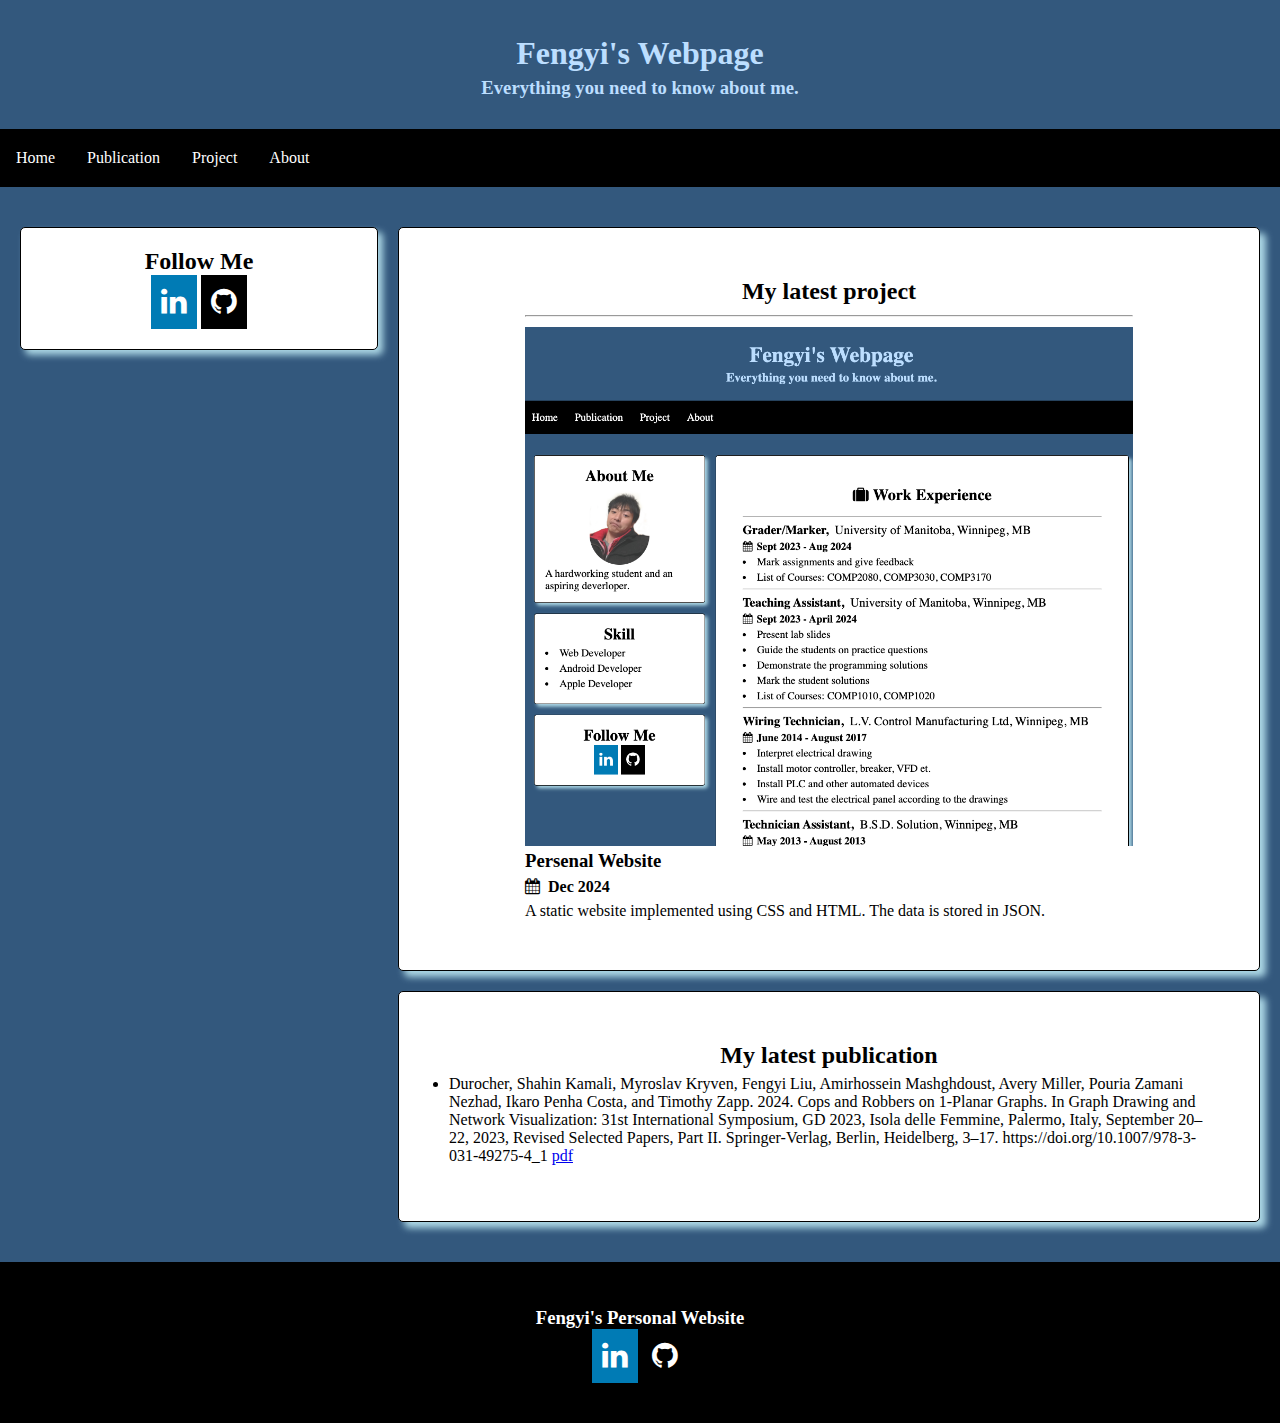
==== index.html @ 5cc976d1 "Update the script to all pages" ====
<!DOCTYPE html>
<html>

<head>
  <meta name="viewport" content="width=device-width, initial-scale=1">
  <link rel="stylesheet" href="https://cdnjs.cloudflare.com/ajax/libs/font-awesome/4.7.0/css/font-awesome.min.css">
  <link rel="stylesheet" href="style.css">
  <script type="text/javascript" src="script.js"></script>
  <title>Fengyi's Webpage</title>
</head>

<body>
  <div class="header">
    <h1 id="header">Fengyi's Webpage</h1>
    <h3 id="subheader">Everything you need to know about me.</h3>
  </div>
  <div class="nav-x">
    <ul>
      <li><a href="#">Home</a></li>
      <li><a href="publication.html">Publication</a></li>
      <li><a href='project.html'>Project</a></li>
      <li><a href="about.html">About</a></li>
    </ul>
  </div>

  <div class="main">
    <div class="left">
      <div class="wrapper-left">
        <div class="block">
          <h2>Follow Me</h2>
          <div class="icon-bar">
            <a href="https://www.linkedin.com/in/fengyiliu/" class="linkedin"><i class="fa fa-linkedin"></i></a>
            <a href="https://github.com/lucasliu2019" class="github">  <i class="fa fa-github"></i> <!-- uses brands style --></a> 
          </div>
        </div>
      </div>
    </div>

    <div class="right">
      <div class="wrapper-right">
        <div class="section">
          <h2>My latest project</h2>
          <div id="post-tile"></div>
        </div>
        
        <div class="section">
          <h2>My latest publication</h2>
          <div id="pub-list"></div>
        </div>
      </div>
    </div>

  </div>
  <div class="footer">
    <h3 id="footer">Fengyi's Personal Website</h3>
        <div class="icon-bar">
          <a href="https://www.linkedin.com/in/fengyiliu/" class="linkedin"><i class="fa fa-linkedin"></i></a>
          <a href="https://github.com/lucasliu2019" class="github">  <i class="fa fa-github"></i> <!-- uses brands style --></a> 
        </div>
  </div>
</body>


<script>
  readJSON("data/project.json", function(inText){
    var myData=JSON.parse(inText);
    let text="";
    if(myData.length>0){
      text=text+"<hr>";
      text=text+"<a class='projectImg' href='"+ myData[0]["url"]+"'>";
      text=text+"<img src='" + myData[0]["url"] + "' alt='"+myData[0]["name"]+"'>";
      text=text+"</a>";
      text=text+"<h3 class='section-title'>"+ myData[0]["name"] + "</h3>";
      text=text+"<h4 class='section-time'><i class='fa fa-calendar'></i>"+myData[0]["time"]+"</h4>";
      text=text+"<p>";
      text=text+myData[0]["description"];
      text=text+"</p>";
      document.getElementById("post-tile").innerHTML+=text;
    }
  });


  readJSON("data/publication.json", function(inText){
    var myData=JSON.parse(inText);
    let text="";
    if(myData.length>0){
      text=text+"<li>";
      text=text+myData[0]["entry"];
      text=text+" <a href='"+ myData[0]["src"]+"''>pdf</a>";
      text=text +"</li>";
      document.getElementById("pub-list").innerHTML+=text;
    }

  });
</script>

</html>
---- style.css ----
/* Theme Color define here*/
:root {
  /* Color of background */
  --header: #33587d;
  --header-color: #bcdeff;
  --main:#33587d;
  --section: #ffffff;
  --section-shadow:rgb(173, 216, 230);
  --block: #ffffff;
  --block-shadow:rgb(173, 216, 230);
  --footer: #000000;
  --footer-text:#ffffff;
}


ul{
list-style-position: inside;
}


* {
  margin: 0;
  padding: 0;
  box-sizing: border-box;
}

h1, h2{
  text-align: center;
}

li{
  margin: 6px 0;
}

hr{
  margin: 10px 0;
}

span.weak {
  font-weight: lighter;
}


.header{
  min-height: 10vh;
  padding: 30px;
  background-color: var(--header);
  text-align:center;
  color:var(--header-color)
}

.header #header, .header #subheader{
  margin-top: 5px;
}

.footer #footer{
  margin-top: 5px;
}

.nav-x{
  z-index: 9;
  position: sticky;
  top: 0;
}

.nav-x ul{
  list-style-type:none;
  padding:0;
  margin:0;
  overflow: hidden;
  background-color:black;
}

.nav-x ul li{
  float: left;
}

.nav-x ul li a{
  display: block;
  color:white;
  text-align:center;
  padding:14px 16px;
  text-decoration:none;
}

.nav-x ul li:hover{
  background-color:grey;
}

.fakeimg {
  color:yellow;
  background-color:gray;
  width:100%;
}

.wrapper-right{
  margin: auto;
  width: 100%;
  max-width: 1200px;
}

.right{
  float:left;
  width:70%;
  padding: 10px;
}

.wrapper-left{
  margin: auto;
  width: 100%;
  max-width: 400px;
}

.left{
  float:left;
  width:30%;
  max-width: 400px;
  padding: 10px;
}

 .section{
  border-radius: 5px;
  background-color: var(--section);
  width:100%;
  padding:50px;
  margin:20px 0;
  border: 1px solid black;
  box-shadow: 6px 6px 7px var(--section-shadow);
}

.section-time{
  margin: 6px 0;
}

.section-item ul{
  list-style-position: inside;
}

.block{
  border-radius: 5px;
  background-color: var(--block);
  width:100%;
  padding:20px;
  margin-top:20px;
  border: 1px solid black;
  box-shadow: 5px 5px 7px var(--block-shadow);
}


.main{
  padding: 10px;
  background-color: var(--main);
  min-height: 75vh;
}



.project-tile{
  width: 50%;
}

.project-tile:hover img{
  opacity: 0.3;
}

.project-tile img{
  width: 100%;
}

#post-tile{
  margin: auto;
  width: 80%;
}

#post-tile img{
  width: 100%;
}

.main::after{
  content:"";
  clear:both;
  display:table;
}

.footer{
  text-align:center;
  background-color:var(--footer);
  color: var(--footer-text);
  padding:40px 0;
  /* To fix the footer is not at end */
  min-height: 10vh;
}


.icon-bar{
  text-align: center;
}


.icon-bar a {
  display: inline-block;
  text-align: center;
  padding: 10px;
  transition: all 0.3s ease;
  color: white;
  font-size: 30px;
}

.icon-bar a:hover {
  background-color: #787878;
}


.linkedin {
  background: #007bb5;
  color: white;
}

.github {
  background: #000000;
  color: white;
}

.photo{
  text-align: center;
}

.photo img {
  width:40%;
  border-radius:80px;
  opacity: 0.8;
}

.section-time .fa{
  margin-right: 8px;
}


.icon-section .fa{
  margin: 8px 8px 16px 0;
}


/* Extra large devices (large laptops and desktops, 1200px and up) */
@media only screen and (min-width: 1200px) {
  .project-tile{
    width: 33%;
  }
}

/* Large devices (laptops/desktops, 992px and up) */
@media only screen and (max-width: 992px) {
  .project-tile{
    width: 50%;
  }
  .right {
    float: none;
    width: 100%;
  }
  
  .left {
    display: none;
  }
  }

/* Medium devices (landscape tablets, 768px and up) */
@media only screen and (max-width: 768px) {
}

/* Small devices (portrait tablets and large phones, 600px and up) */
@media only screen and (max-width: 600px) {
  .project-tile{
    width: 100%;
  }
}
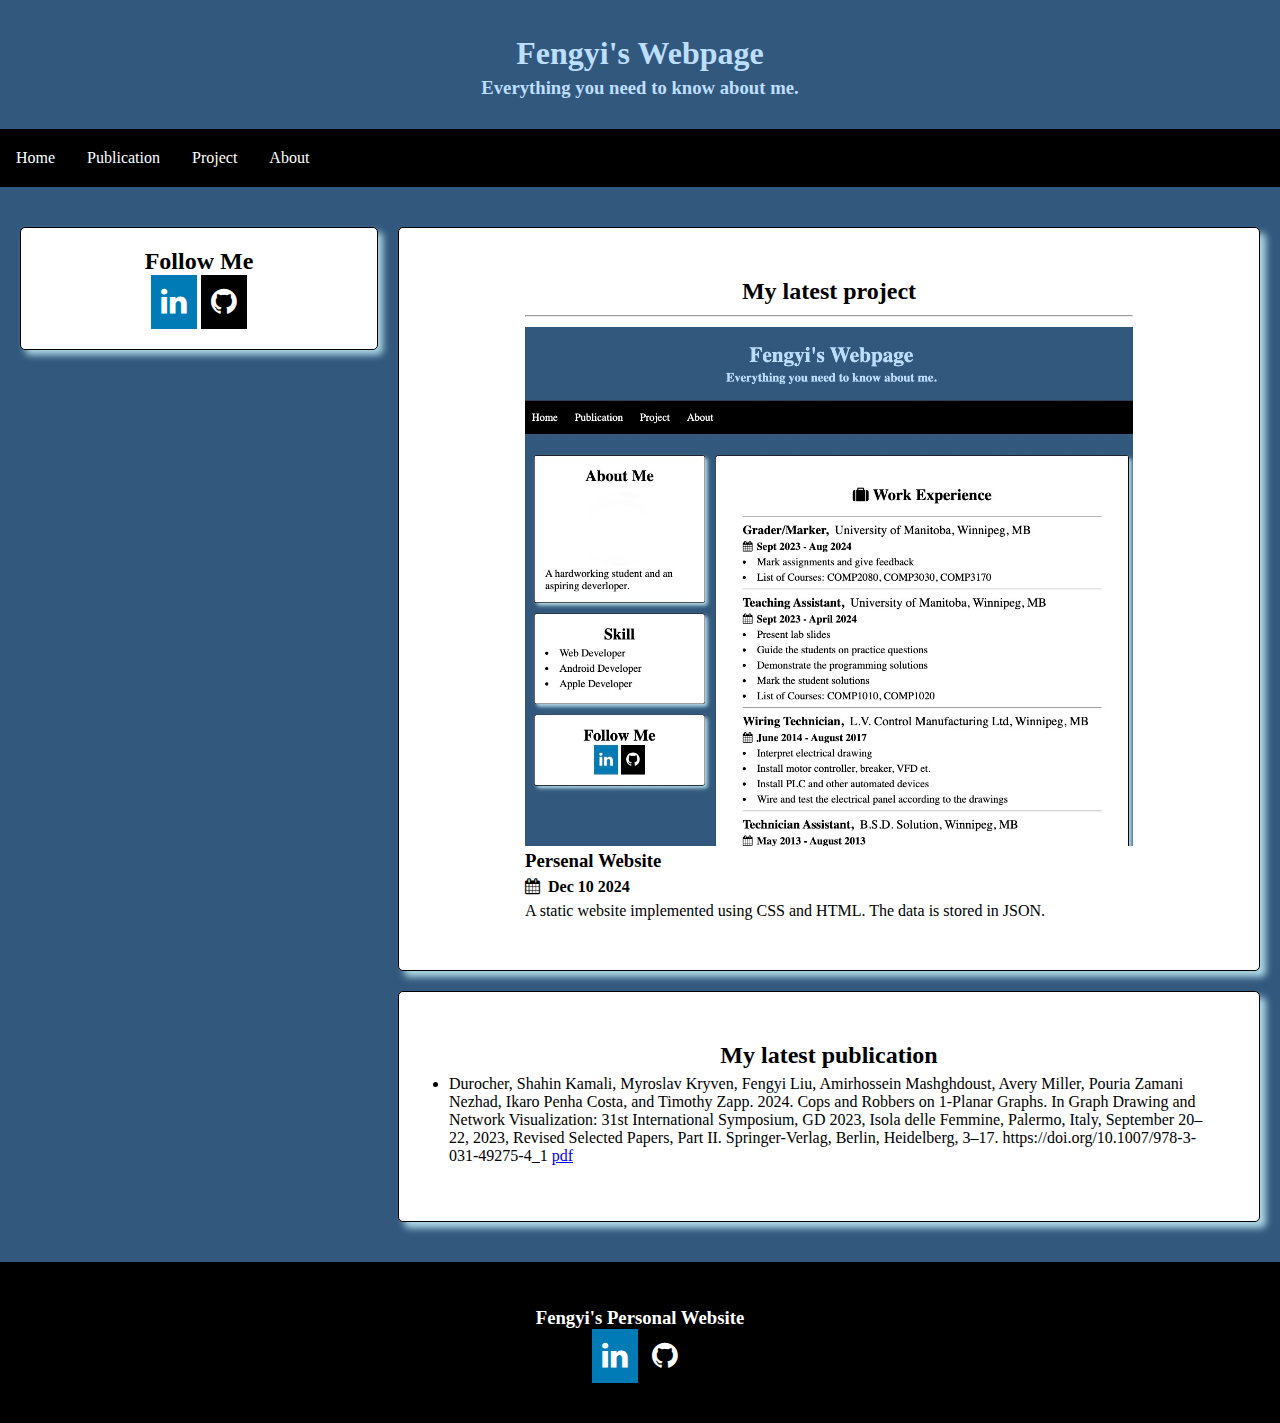
==== commit 27954d1e: "Update the project page to hadling no img source" ====
--- a/index.html
+++ b/index.html
@@ -67,8 +67,14 @@
     let text="";
     if(myData.length>0){
       text=text+"<hr>";
-      text=text+"<a class='projectImg' href='"+ myData[0]["url"]+"'>";
-      text=text+"<img src='" + myData[0]["url"] + "' alt='"+myData[0]["name"]+"'>";
+      text=text+"<a class='projectImg' href='"+ myData[0]["src"]+"'>";
+      if(myData[0]["url"]==null || myData[0]["url"]=="")
+      {
+        text=text+"<div class='fakeimg'></div>";
+      }
+      else{
+        text=text+"<img src='" + myData[0]["url"] + "' alt='"+myData[0]["name"]+"'>";
+      }
       text=text+"</a>";
       text=text+"<h3 class='section-title'>"+ myData[0]["name"] + "</h3>";
       text=text+"<h4 class='section-time'><i class='fa fa-calendar'></i>"+myData[0]["time"]+"</h4>";
--- a/style.css
+++ b/style.css
@@ -91,6 +91,13 @@
   color:yellow;
   background-color:gray;
   width:100%;
+  text-align:center;
+  align-content:center;
+  height: 120px;
+}
+
+.fakeimg .fa{
+  font-size: 50px;
 }
 
 .wrapper-right{
@@ -122,6 +129,7 @@
   border-radius: 5px;
   background-color: var(--section);
   width:100%;
+  height: auto;
   padding:50px;
   margin:20px 0;
   border: 1px solid black;
@@ -132,11 +140,21 @@
   margin: 6px 0;
 }
 
+#section-project{
+  display: table;
+}
+
+.section-item{
+  width:100%;
+  height: auto;
+}
+
 .section-item ul{
   list-style-position: inside;
 }
 
 .block{
+  display: table;
   border-radius: 5px;
   background-color: var(--block);
   width:100%;
@@ -154,16 +172,17 @@
 }
 
 
-
-.project-tile{
+#section-project .project-tile{
+  float: left;
   width: 50%;
-}
-
-.project-tile:hover img{
+  padding: 10px;
+}
+
+#section-project .project-tile:hover img{
   opacity: 0.3;
 }
 
-.project-tile img{
+#section-project .project-tile img{
   width: 100%;
 }
 
@@ -243,14 +262,14 @@
 
 /* Extra large devices (large laptops and desktops, 1200px and up) */
 @media only screen and (min-width: 1200px) {
-  .project-tile{
+  #section-project .project-tile{
     width: 33%;
   }
 }
 
 /* Large devices (laptops/desktops, 992px and up) */
 @media only screen and (max-width: 992px) {
-  .project-tile{
+  #section-project .project-tile{
     width: 50%;
   }
   .right {
@@ -269,7 +288,7 @@
 
 /* Small devices (portrait tablets and large phones, 600px and up) */
 @media only screen and (max-width: 600px) {
-  .project-tile{
+  #section-project .project-tile{
     width: 100%;
   }
 }
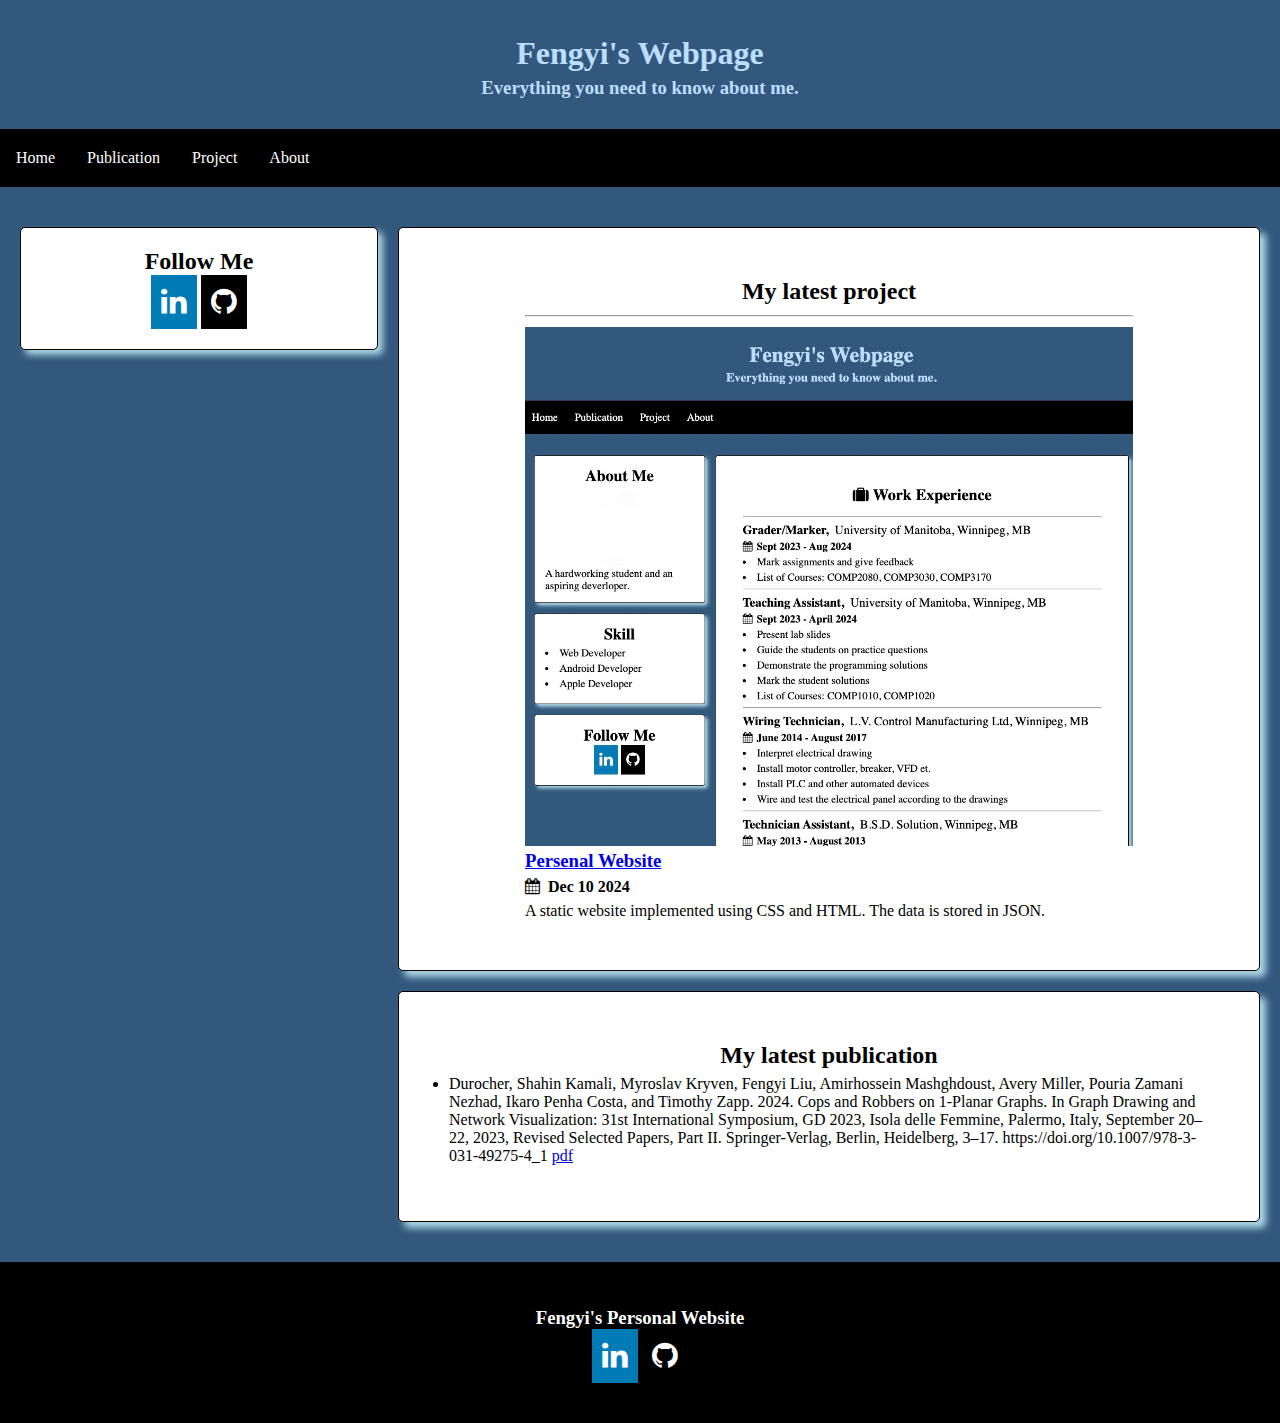
==== commit e09fa2de: "Update the project page to hadling no img source" ====
--- a/index.html
+++ b/index.html
@@ -76,7 +76,7 @@
         text=text+"<img src='" + myData[0]["url"] + "' alt='"+myData[0]["name"]+"'>";
       }
       text=text+"</a>";
-      text=text+"<h3 class='section-title'>"+ myData[0]["name"] + "</h3>";
+      text=text+"<h3 class='section-title'> <a href='"+ myData[0]["src"] +"'>"+ myData[0]["name"] + "</a></h3>";
       text=text+"<h4 class='section-time'><i class='fa fa-calendar'></i>"+myData[0]["time"]+"</h4>";
       text=text+"<p>";
       text=text+myData[0]["description"];
--- a/style.css
+++ b/style.css
@@ -96,6 +96,10 @@
   height: 120px;
 }
 
+.fakeimg:hover {
+  opacity: 0.3;
+}
+
 .fakeimg .fa{
   font-size: 50px;
 }
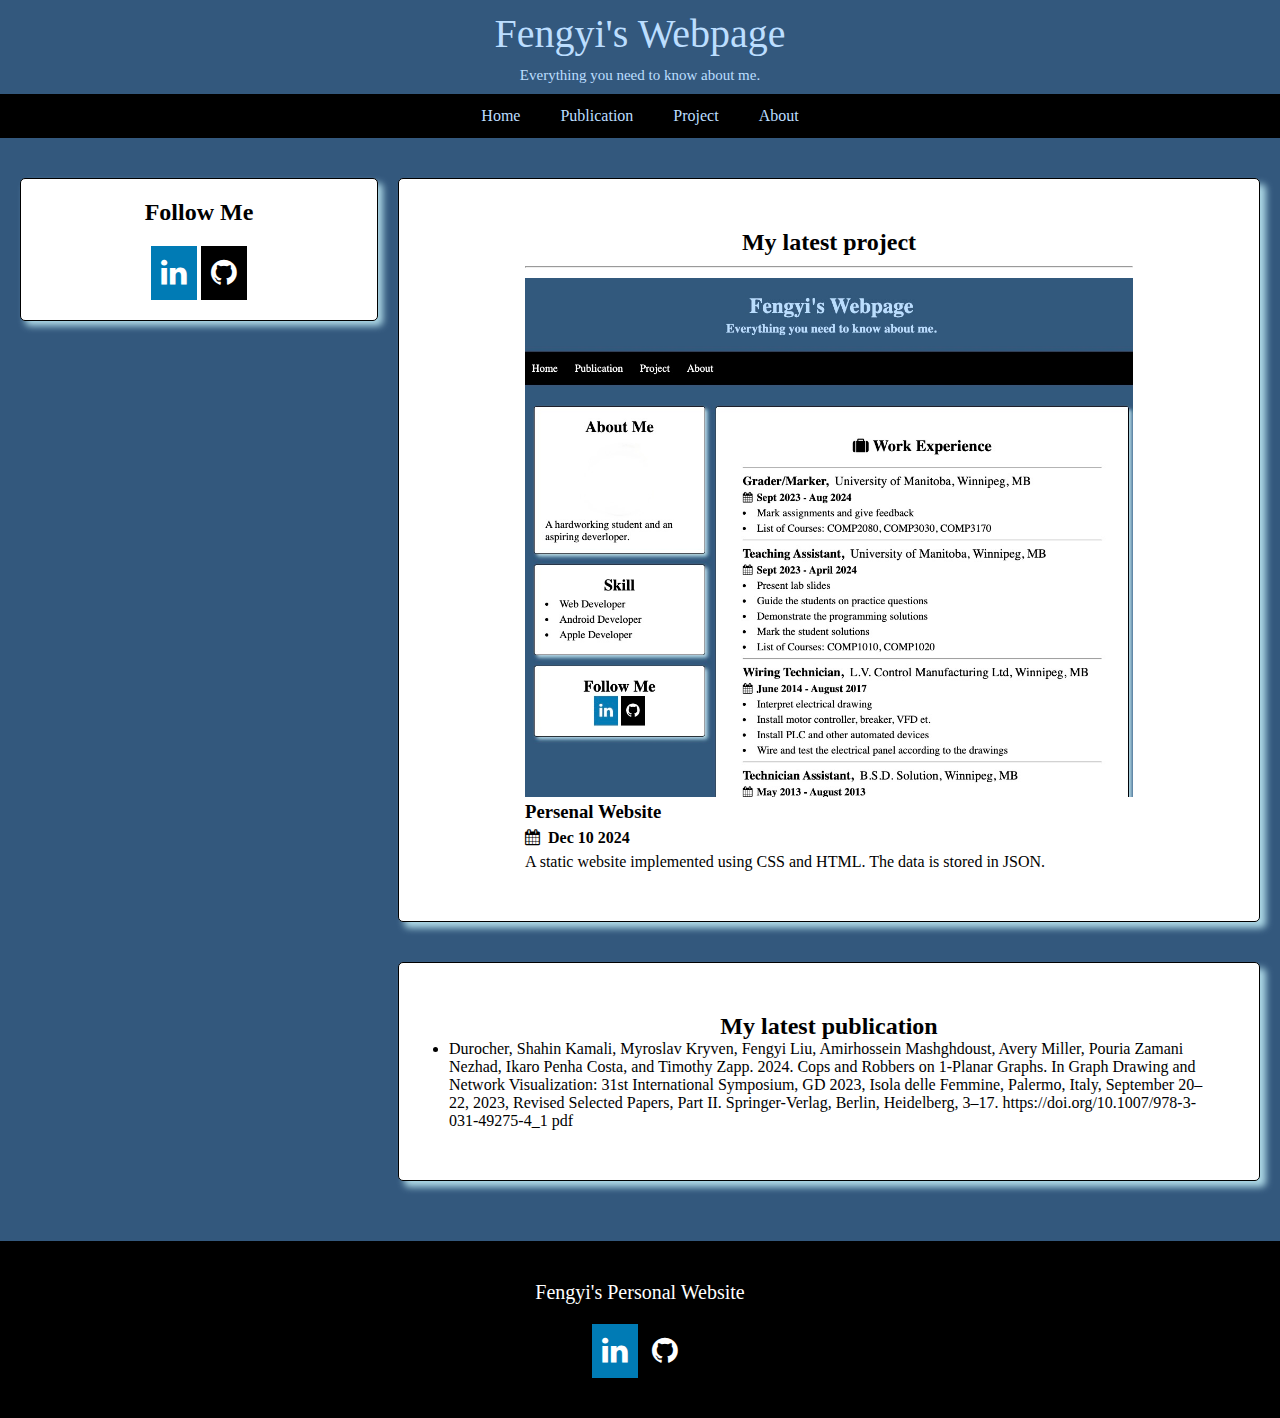
==== commit 345ee1b0: "Update the layout using grid and flex" ====
--- a/index.html
+++ b/index.html
@@ -10,27 +10,38 @@
 </head>
 
 <body>
+  <!-- HEADER SECTION -->
   <div class="header">
-    <h1 id="header">Fengyi's Webpage</h1>
-    <h3 id="subheader">Everything you need to know about me.</h3>
-  </div>
-  <div class="nav-x">
-    <ul>
-      <li><a href="#">Home</a></li>
-      <li><a href="publication.html">Publication</a></li>
-      <li><a href='project.html'>Project</a></li>
-      <li><a href="about.html">About</a></li>
-    </ul>
+    <div class="top-header">
+      <span id="top-header__title">Fengyi's Webpage</span>
+      <span id="top-header__subtitle">Everything you need to know about me.</span>
+    </div>
+    <div class="bot-header">
+      <div class="bot-header__content">
+        <ul class="nav">
+          <li class="nav-item"><a href="#">Home</a></li>
+          <li class="nav-item"><a href="publication.html">Publication</a></li>
+          <li class="nav-item"><a href='project.html'>Project</a></li>
+          <li class="nav-item"><a href="about.html">About</a></li>
+        </ul>
+      </div>
+    </div>
   </div>
 
+  <!-- MAIN SECTION -->
   <div class="main">
+    <!-- LEFT COLUMN-->
     <div class="left">
       <div class="wrapper-left">
-        <div class="block">
-          <h2>Follow Me</h2>
-          <div class="icon-bar">
-            <a href="https://www.linkedin.com/in/fengyiliu/" class="linkedin"><i class="fa fa-linkedin"></i></a>
-            <a href="https://github.com/lucasliu2019" class="github">  <i class="fa fa-github"></i> <!-- uses brands style --></a> 
+        <div class="left__tile">
+
+          <div class="left__block">
+            <h2>Follow Me</h2>
+            <div class="icon-bar">
+              <a href="https://www.linkedin.com/in/fengyiliu/" class="linkedin"><i class="fa fa-linkedin"></i></a>
+              <a href="https://github.com/lucasliu2019" class="github"> <i class="fa fa-github"></i>
+                <!-- uses brands style --></a>
+            </div>
           </div>
         </div>
       </div>
@@ -38,63 +49,68 @@
 
     <div class="right">
       <div class="wrapper-right">
+        
+        <!-- Latest Post -->
         <div class="section">
           <h2>My latest project</h2>
           <div id="post-tile"></div>
         </div>
-        
+
+        <!-- Last Publication -->
         <div class="section">
           <h2>My latest publication</h2>
           <div id="pub-list"></div>
         </div>
+        
       </div>
     </div>
+  </div>
 
-  </div>
+  <!-- FOOTER SECTION -->
   <div class="footer">
-    <h3 id="footer">Fengyi's Personal Website</h3>
-        <div class="icon-bar">
-          <a href="https://www.linkedin.com/in/fengyiliu/" class="linkedin"><i class="fa fa-linkedin"></i></a>
-          <a href="https://github.com/lucasliu2019" class="github">  <i class="fa fa-github"></i> <!-- uses brands style --></a> 
-        </div>
+    <span id="footer-title">Fengyi's Personal Website</span>
+    <div class="icon-bar">
+      <a href="https://www.linkedin.com/in/fengyiliu/" class="linkedin"><i class="fa fa-linkedin"></i></a>
+      <a href="https://github.com/lucasliu2019" class="github"> <i class="fa fa-github"></i>
+        <!-- uses brands style --></a>
+    </div>
   </div>
 </body>
 
 
 <script>
-  readJSON("data/project.json", function(inText){
-    var myData=JSON.parse(inText);
-    let text="";
-    if(myData.length>0){
-      text=text+"<hr>";
-      text=text+"<a class='projectImg' href='"+ myData[0]["src"]+"'>";
-      if(myData[0]["url"]==null || myData[0]["url"]=="")
-      {
-        text=text+"<div class='fakeimg'></div>";
+  readJSON("data/project.json", function (inText) {
+    var myData = JSON.parse(inText);
+    let text = "";
+    if (myData.length > 0) {
+      text = text + "<hr>";
+      text = text + "<a class='projectImg' href='" + myData[0]["src"] + "'>";
+      if (myData[0]["url"] == null || myData[0]["url"] == "") {
+        text = text + "<div class='fakeimg'></div>";
       }
-      else{
-        text=text+"<img src='" + myData[0]["url"] + "' alt='"+myData[0]["name"]+"'>";
+      else {
+        text = text + "<img src='" + myData[0]["url"] + "' alt='" + myData[0]["name"] + "'>";
       }
-      text=text+"</a>";
-      text=text+"<h3 class='section-title'> <a href='"+ myData[0]["src"] +"'>"+ myData[0]["name"] + "</a></h3>";
-      text=text+"<h4 class='section-time'><i class='fa fa-calendar'></i>"+myData[0]["time"]+"</h4>";
-      text=text+"<p>";
-      text=text+myData[0]["description"];
-      text=text+"</p>";
-      document.getElementById("post-tile").innerHTML+=text;
+      text = text + "</a>";
+      text = text + "<h3 class='section-title'> <a href='" + myData[0]["src"] + "'>" + myData[0]["name"] + "</a></h3>";
+      text = text + "<h4 class='section-time'><i class='fa fa-calendar'></i>" + myData[0]["time"] + "</h4>";
+      text = text + "<p>";
+      text = text + myData[0]["description"];
+      text = text + "</p>";
+      document.getElementById("post-tile").innerHTML += text;
     }
   });
 
 
-  readJSON("data/publication.json", function(inText){
-    var myData=JSON.parse(inText);
-    let text="";
-    if(myData.length>0){
-      text=text+"<li>";
-      text=text+myData[0]["entry"];
-      text=text+" <a href='"+ myData[0]["src"]+"''>pdf</a>";
-      text=text +"</li>";
-      document.getElementById("pub-list").innerHTML+=text;
+  readJSON("data/publication.json", function (inText) {
+    var myData = JSON.parse(inText);
+    let text = "";
+    if (myData.length > 0) {
+      text = text + "<li>";
+      text = text + myData[0]["entry"];
+      text = text + " <a href='" + myData[0]["src"] + "''>pdf</a>";
+      text = text + "</li>";
+      document.getElementById("pub-list").innerHTML += text;
     }
 
   });
--- a/style.css
+++ b/style.css
@@ -3,6 +3,7 @@
   /* Color of background */
   --header: #33587d;
   --header-color: #bcdeff;
+  --header-nav-bgcolor: #000000;
   --main:#33587d;
   --section: #ffffff;
   --section-shadow:rgb(173, 216, 230);
@@ -12,24 +13,27 @@
   --footer-text:#ffffff;
 }
 
-
-ul{
-list-style-position: inside;
-}
-
-
 * {
   margin: 0;
   padding: 0;
   box-sizing: border-box;
 }
 
+body{
+  background-color: #000000;
+}
+
+a:link, a:visited{
+  text-decoration: none;
+  color:inherit;
+}
+
+ul{
+  list-style: none;
+}
+
 h1, h2{
   text-align: center;
-}
-
-li{
-  margin: 6px 0;
 }
 
 hr{
@@ -40,52 +44,159 @@
   font-weight: lighter;
 }
 
-
+/** header **/
 .header{
   min-height: 10vh;
-  padding: 30px;
   background-color: var(--header);
   text-align:center;
-  color:var(--header-color)
-}
-
-.header #header, .header #subheader{
-  margin-top: 5px;
-}
-
-.footer #footer{
-  margin-top: 5px;
-}
-
-.nav-x{
-  z-index: 9;
-  position: sticky;
-  top: 0;
-}
-
-.nav-x ul{
-  list-style-type:none;
-  padding:0;
-  margin:0;
-  overflow: hidden;
-  background-color:black;
-}
-
-.nav-x ul li{
-  float: left;
-}
-
-.nav-x ul li a{
-  display: block;
-  color:white;
+  color:var(--header-color);
+}
+
+.top-header{
+  display: flex;
+  flex-direction: column;
+  padding: 10px;
+}
+
+#top-header__title{
+  font-size: 40px;
+  padding-bottom: 10px;
+}
+
+#top-header__subtitle{
+  font-size: 15px;
+}
+
+.bot-header{
+  background-color: var(--header-nav-bgcolor);
+}
+
+.bot-header__content{
+  margin: 0 auto;
+  max-width: 1200px;
+}
+
+.nav{
+  display: flex;
+  align-items: center;
+  justify-content: center;
+}
+
+.nav-item{
+  padding: 13px 20px;
+}
+
+
+.nav-item:hover{
+  background-color:grey;
+}
+
+/****** Footer *********/
+
+.footer{
   text-align:center;
-  padding:14px 16px;
-  text-decoration:none;
-}
-
-.nav-x ul li:hover{
-  background-color:grey;
-}
+  background-color:var(--footer);
+  color: var(--footer-text);
+  padding:40px 0;
+  /* To fix the footer is not at end */
+  min-height: 10vh;
+}
+
+#footer-title{
+  font-size: 20px;
+}
+
+.icon-bar{
+  padding-top: 20px;
+}
+
+/**** main *****/
+.main{
+  padding: 30px 10px 10px 10px;
+  background-color: var(--main);
+  min-height: 75vh;
+  display: flex;
+}
+
+.right{
+  flex:70%;
+  padding: 10px;
+}
+
+.left{
+  flex:30%;
+  padding: 10px;
+}
+
+
+
+.wrapper-left{
+  margin: auto;
+  width: 100%;
+  max-width: 400px;
+}
+
+.wrapper-right{
+  margin: auto;
+  width: 100%;
+  max-width: 1200px;
+}
+
+
+.left__block{
+  width: 100%;
+  margin-bottom: 20px;
+  border-radius: 5px;
+  background-color: var(--block);
+  padding:20px;
+  border: 1px solid black;
+  box-shadow: 5px 5px 7px var(--block-shadow);
+}
+
+/***** right section template *******/
+ .section{
+  border-radius: 5px;
+  background-color: var(--section);
+  padding:50px;
+  border: 1px solid black;
+  box-shadow: 6px 6px 7px var(--section-shadow);
+  margin-bottom: 40px;
+}
+
+.project-tile{
+  width: 100%;
+}
+
+#section-project{
+  display: grid;
+  grid-template-columns: repeat(3, 1fr);
+  gap:10px;
+}
+
+.section-time{
+  margin: 6px 0;
+}
+
+
+#section-project .project-tile:hover img{
+  opacity: 0.3;
+}
+
+#section-project .project-tile img{
+  width: 100%;
+}
+
+#post-tile{
+  margin: auto;
+  width: 80%;
+}
+
+#post-tile img{
+  width: 100%;
+}
+
+
+
 
 .fakeimg {
   color:yellow;
@@ -104,117 +215,6 @@
   font-size: 50px;
 }
 
-.wrapper-right{
-  margin: auto;
-  width: 100%;
-  max-width: 1200px;
-}
-
-.right{
-  float:left;
-  width:70%;
-  padding: 10px;
-}
-
-.wrapper-left{
-  margin: auto;
-  width: 100%;
-  max-width: 400px;
-}
-
-.left{
-  float:left;
-  width:30%;
-  max-width: 400px;
-  padding: 10px;
-}
-
- .section{
-  border-radius: 5px;
-  background-color: var(--section);
-  width:100%;
-  height: auto;
-  padding:50px;
-  margin:20px 0;
-  border: 1px solid black;
-  box-shadow: 6px 6px 7px var(--section-shadow);
-}
-
-.section-time{
-  margin: 6px 0;
-}
-
-#section-project{
-  display: table;
-}
-
-.section-item{
-  width:100%;
-  height: auto;
-}
-
-.section-item ul{
-  list-style-position: inside;
-}
-
-.block{
-  display: table;
-  border-radius: 5px;
-  background-color: var(--block);
-  width:100%;
-  padding:20px;
-  margin-top:20px;
-  border: 1px solid black;
-  box-shadow: 5px 5px 7px var(--block-shadow);
-}
-
-
-.main{
-  padding: 10px;
-  background-color: var(--main);
-  min-height: 75vh;
-}
-
-
-#section-project .project-tile{
-  float: left;
-  width: 50%;
-  padding: 10px;
-}
-
-#section-project .project-tile:hover img{
-  opacity: 0.3;
-}
-
-#section-project .project-tile img{
-  width: 100%;
-}
-
-#post-tile{
-  margin: auto;
-  width: 80%;
-}
-
-#post-tile img{
-  width: 100%;
-}
-
-.main::after{
-  content:"";
-  clear:both;
-  display:table;
-}
-
-.footer{
-  text-align:center;
-  background-color:var(--footer);
-  color: var(--footer-text);
-  padding:40px 0;
-  /* To fix the footer is not at end */
-  min-height: 10vh;
-}
-
-
 .icon-bar{
   text-align: center;
 }
@@ -264,27 +264,17 @@
 }
 
 
-/* Extra large devices (large laptops and desktops, 1200px and up) */
-@media only screen and (min-width: 1200px) {
-  #section-project .project-tile{
-    width: 33%;
-  }
-}
 
 /* Large devices (laptops/desktops, 992px and up) */
 @media only screen and (max-width: 992px) {
-  #section-project .project-tile{
-    width: 50%;
-  }
-  .right {
-    float: none;
-    width: 100%;
-  }
-  
   .left {
     display: none;
   }
+
+  #section-project{
+    grid-template-columns: 1fr 1fr;
   }
+}
 
 /* Medium devices (landscape tablets, 768px and up) */
 @media only screen and (max-width: 768px) {
@@ -292,8 +282,8 @@
 
 /* Small devices (portrait tablets and large phones, 600px and up) */
 @media only screen and (max-width: 600px) {
-  #section-project .project-tile{
-    width: 100%;
+  #section-project{
+    grid-template-columns: auto;
   }
 }
 
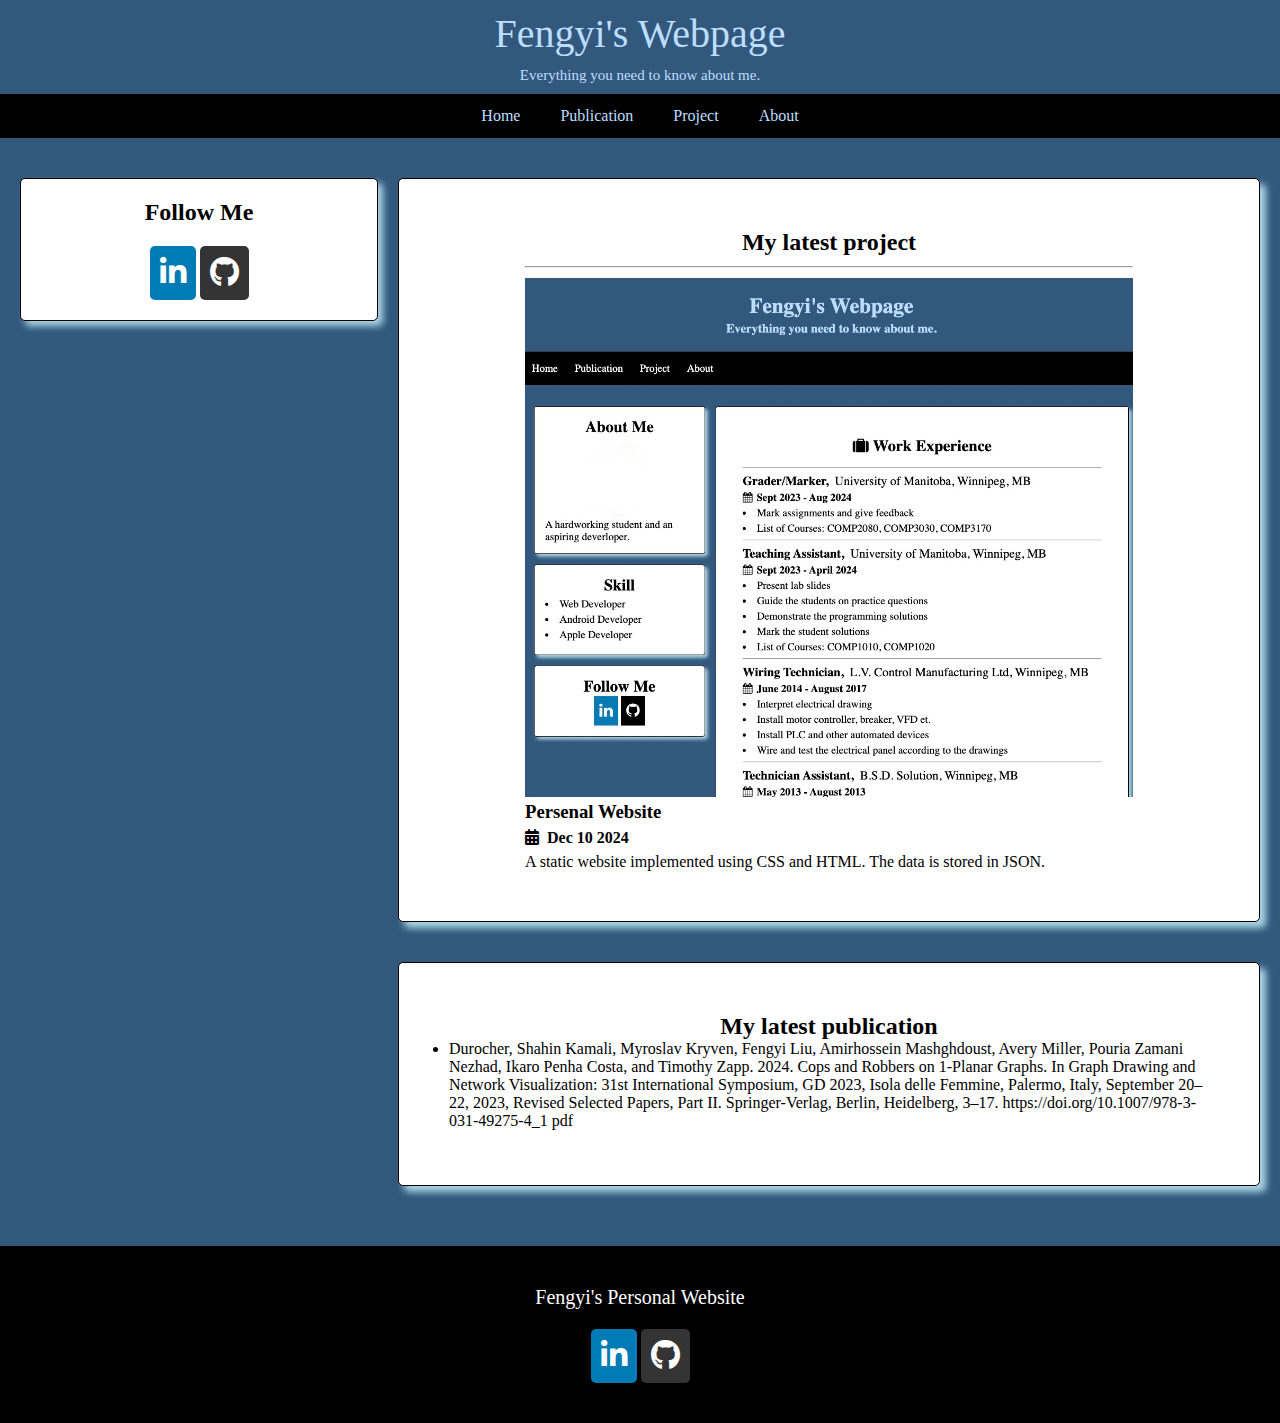
==== commit 28836e67: "update the font-awesome to 6.7.2" ====
--- a/index.html
+++ b/index.html
@@ -3,7 +3,8 @@
 
 <head>
   <meta name="viewport" content="width=device-width, initial-scale=1">
-  <link rel="stylesheet" href="https://cdnjs.cloudflare.com/ajax/libs/font-awesome/4.7.0/css/font-awesome.min.css">
+  <!-- <link rel="stylesheet" href="https://cdnjs.cloudflare.com/ajax/libs/font-awesome/4.7.0/css/font-awesome.min.css"> -->
+  <link rel="stylesheet" href="https://cdnjs.cloudflare.com/ajax/libs/font-awesome/6.7.2/css/all.min.css" integrity="sha512-Evv84Mr4kqVGRNSgIGL/F/aIDqQb7xQ2vcrdIwxfjThSH8CSR7PBEakCr51Ck+w+/U6swU2Im1vVX0SVk9ABhg==" crossorigin="anonymous" referrerpolicy="no-referrer" />
   <link rel="stylesheet" href="style.css">
   <script type="text/javascript" src="script.js"></script>
   <title>Fengyi's Webpage</title>
@@ -38,8 +39,8 @@
           <div class="left__block">
             <h2>Follow Me</h2>
             <div class="icon-bar">
-              <a href="https://www.linkedin.com/in/fengyiliu/" class="linkedin"><i class="fa fa-linkedin"></i></a>
-              <a href="https://github.com/lucasliu2019" class="github"> <i class="fa fa-github"></i>
+              <a href="https://www.linkedin.com/in/fengyiliu/" class="linkedin"><i class="fa-brands fa-linkedin-in"></i></a>
+              <a href="https://github.com/lucasliu2019" class="github"> <i class="fa-brands fa-github"></i>
                 <!-- uses brands style --></a>
             </div>
           </div>
@@ -61,7 +62,7 @@
           <h2>My latest publication</h2>
           <div id="pub-list"></div>
         </div>
-        
+
       </div>
     </div>
   </div>
@@ -70,8 +71,8 @@
   <div class="footer">
     <span id="footer-title">Fengyi's Personal Website</span>
     <div class="icon-bar">
-      <a href="https://www.linkedin.com/in/fengyiliu/" class="linkedin"><i class="fa fa-linkedin"></i></a>
-      <a href="https://github.com/lucasliu2019" class="github"> <i class="fa fa-github"></i>
+      <a href="https://www.linkedin.com/in/fengyiliu/" class="linkedin"><i class="fa-brands fa-linkedin-in"></i></a>
+      <a href="https://github.com/lucasliu2019" class="github"> <i class="fa-brands fa-github"></i>
         <!-- uses brands style --></a>
     </div>
   </div>
@@ -93,7 +94,7 @@
       }
       text = text + "</a>";
       text = text + "<h3 class='section-title'> <a href='" + myData[0]["src"] + "'>" + myData[0]["name"] + "</a></h3>";
-      text = text + "<h4 class='section-time'><i class='fa fa-calendar'></i>" + myData[0]["time"] + "</h4>";
+      text = text + "<h4 class='section-time'><i class='fa fa-calendar-days'></i>" + myData[0]["time"] + "</h4>";
       text = text + "<p>";
       text = text + myData[0]["description"];
       text = text + "</p>";
--- a/style.css
+++ b/style.css
@@ -177,12 +177,16 @@
   margin: 6px 0;
 }
 
-
-#section-project .project-tile:hover img{
-  opacity: 0.3;
-}
-
-#section-project .project-tile img{
+.projectImg{
+  transition: all 0.3s ease;
+  max-width: 5px;
+}
+
+.projectImg:hover{
+  opacity: 0.5;
+}
+
+#section-project img{
   width: 100%;
 }
 
@@ -196,6 +200,10 @@
 }
 
 
+/* publication section */
+#pub-list li{
+  margin-bottom: 5px;
+}
 
 
 .fakeimg {
@@ -207,20 +215,19 @@
   height: 120px;
 }
 
-.fakeimg:hover {
-  opacity: 0.3;
-}
 
 .fakeimg .fa{
   font-size: 50px;
 }
 
+
 .icon-bar{
   text-align: center;
 }
 
 
 .icon-bar a {
+  border-radius: 5px;
   display: inline-block;
   text-align: center;
   padding: 10px;
@@ -240,7 +247,7 @@
 }
 
 .github {
-  background: #000000;
+  background: #343434;
   color: white;
 }
 
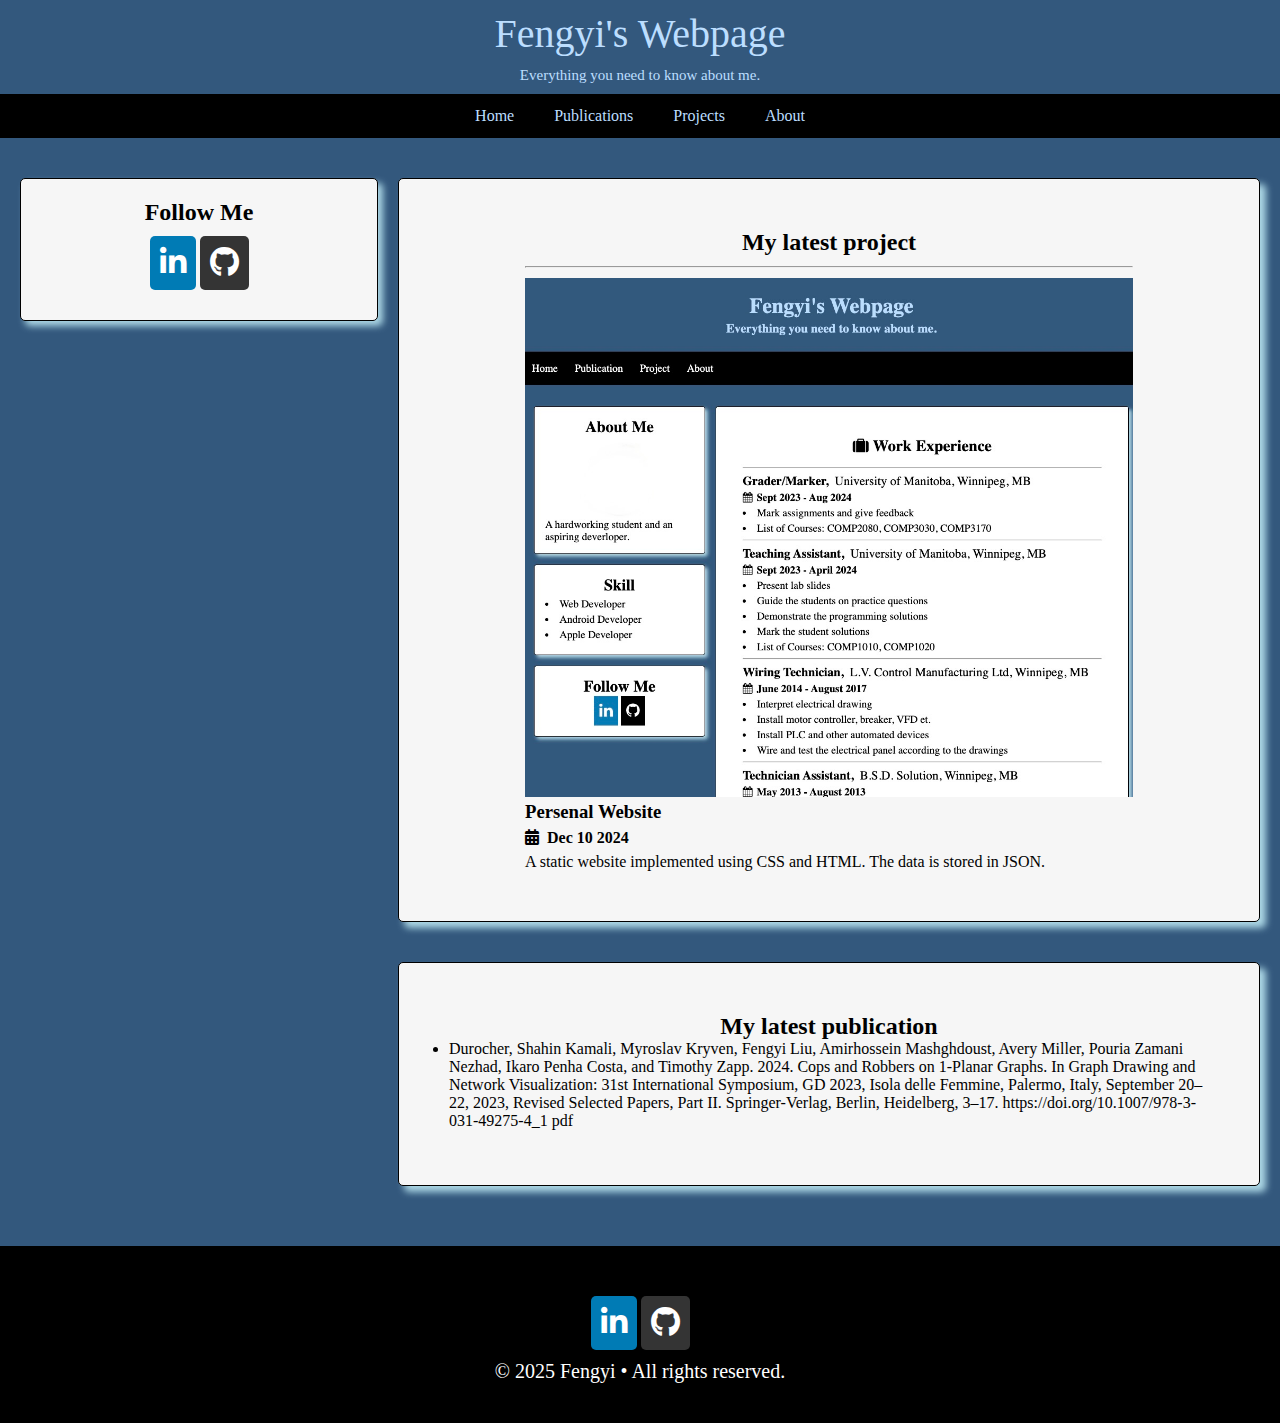
==== commit f745cb54: "sticky nav update" ====
--- a/index.html
+++ b/index.html
@@ -17,15 +17,16 @@
       <span id="top-header__title">Fengyi's Webpage</span>
       <span id="top-header__subtitle">Everything you need to know about me.</span>
     </div>
-    <div class="bot-header">
-      <div class="bot-header__content">
-        <ul class="nav">
-          <li class="nav-item"><a href="#">Home</a></li>
-          <li class="nav-item"><a href="publication.html">Publication</a></li>
-          <li class="nav-item"><a href='project.html'>Project</a></li>
-          <li class="nav-item"><a href="about.html">About</a></li>
-        </ul>
-      </div>
+  </div>
+
+  <div class="bot-header">
+    <div class="bot-header__content">
+      <ul class="nav">
+        <li class="nav-item"><a href="#">Home</a></li>
+        <li class="nav-item"><a href="publication.html">Publications</a></li>
+        <li class="nav-item"><a href='project.html'>Projects</a></li>
+        <li class="nav-item"><a href="about.html">About</a></li>
+      </ul>
     </div>
   </div>
 
@@ -69,12 +70,15 @@
 
   <!-- FOOTER SECTION -->
   <div class="footer">
-    <span id="footer-title">Fengyi's Personal Website</span>
     <div class="icon-bar">
-      <a href="https://www.linkedin.com/in/fengyiliu/" class="linkedin"><i class="fa-brands fa-linkedin-in"></i></a>
-      <a href="https://github.com/lucasliu2019" class="github"> <i class="fa-brands fa-github"></i>
-        <!-- uses brands style --></a>
+      <a href="https://www.linkedin.com/in/fengyiliu/" class="linkedin">
+        <i class="fa-brands fa-linkedin-in"></i>
+      </a>
+      <a href="https://github.com/lucasliu2019" class="github">
+        <i class="fa-brands fa-github"></i>
+      </a>
     </div>
+    <span id="footer-title">&copy; 2025 Fengyi &#8226; All rights reserved.</span>
   </div>
 </body>
 
--- a/style.css
+++ b/style.css
@@ -5,9 +5,9 @@
   --header-color: #bcdeff;
   --header-nav-bgcolor: #000000;
   --main:#33587d;
-  --section: #ffffff;
+  --section: #f6f6f6;
   --section-shadow:rgb(173, 216, 230);
-  --block: #ffffff;
+  --block: #f6f6f6;;
   --block-shadow:rgb(173, 216, 230);
   --footer: #000000;
   --footer-text:#ffffff;
@@ -68,7 +68,12 @@
 }
 
 .bot-header{
+  color:var(--header-color);
   background-color: var(--header-nav-bgcolor);
+
+  z-index: 1;
+  position:sticky;
+  top:0;
 }
 
 .bot-header__content{
@@ -107,7 +112,7 @@
 }
 
 .icon-bar{
-  padding-top: 20px;
+  padding: 10px 0;
 }
 
 /**** main *****/
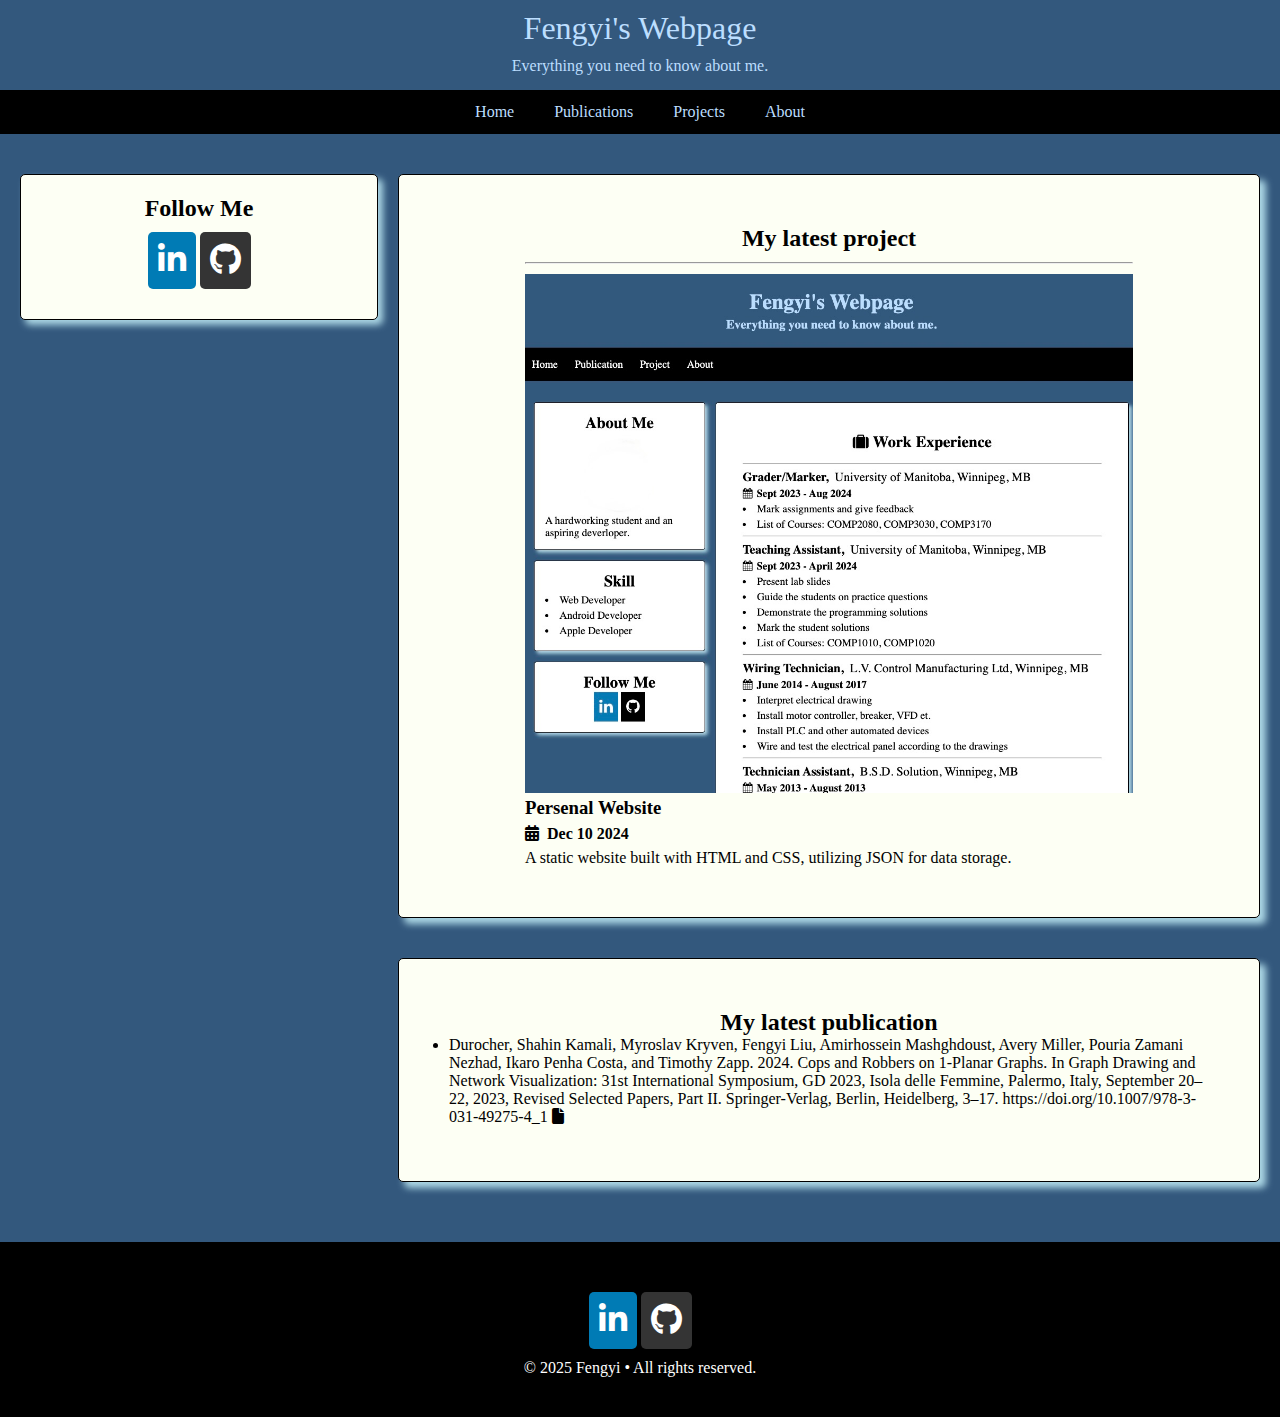
==== commit 9e6314d5: "add icon" ====
--- a/index.html
+++ b/index.html
@@ -3,8 +3,9 @@
 
 <head>
   <meta name="viewport" content="width=device-width, initial-scale=1">
-  <!-- <link rel="stylesheet" href="https://cdnjs.cloudflare.com/ajax/libs/font-awesome/4.7.0/css/font-awesome.min.css"> -->
-  <link rel="stylesheet" href="https://cdnjs.cloudflare.com/ajax/libs/font-awesome/6.7.2/css/all.min.css" integrity="sha512-Evv84Mr4kqVGRNSgIGL/F/aIDqQb7xQ2vcrdIwxfjThSH8CSR7PBEakCr51Ck+w+/U6swU2Im1vVX0SVk9ABhg==" crossorigin="anonymous" referrerpolicy="no-referrer" />
+  <link rel="stylesheet" href="https://cdnjs.cloudflare.com/ajax/libs/font-awesome/6.7.2/css/all.min.css"
+    integrity="sha512-Evv84Mr4kqVGRNSgIGL/F/aIDqQb7xQ2vcrdIwxfjThSH8CSR7PBEakCr51Ck+w+/U6swU2Im1vVX0SVk9ABhg=="
+    crossorigin="anonymous" referrerpolicy="no-referrer" />
   <link rel="stylesheet" href="style.css">
   <script type="text/javascript" src="script.js"></script>
   <title>Fengyi's Webpage</title>
@@ -12,11 +13,9 @@
 
 <body>
   <!-- HEADER SECTION -->
-  <div class="header">
-    <div class="top-header">
-      <span id="top-header__title">Fengyi's Webpage</span>
-      <span id="top-header__subtitle">Everything you need to know about me.</span>
-    </div>
+  <div class="top-header">
+    <span id="top-header__title">Fengyi's Webpage</span>
+    <span id="top-header__subtitle">Everything you need to know about me.</span>
   </div>
 
   <div class="bot-header">
@@ -40,7 +39,8 @@
           <div class="left__block">
             <h2>Follow Me</h2>
             <div class="icon-bar">
-              <a href="https://www.linkedin.com/in/fengyiliu/" class="linkedin"><i class="fa-brands fa-linkedin-in"></i></a>
+              <a href="https://www.linkedin.com/in/fengyiliu/" class="linkedin"><i
+                  class="fa-brands fa-linkedin-in"></i></a>
               <a href="https://github.com/lucasliu2019" class="github"> <i class="fa-brands fa-github"></i>
                 <!-- uses brands style --></a>
             </div>
@@ -51,7 +51,7 @@
 
     <div class="right">
       <div class="wrapper-right">
-        
+
         <!-- Latest Post -->
         <div class="section">
           <h2>My latest project</h2>
@@ -113,7 +113,7 @@
     if (myData.length > 0) {
       text = text + "<li>";
       text = text + myData[0]["entry"];
-      text = text + " <a href='" + myData[0]["src"] + "''>pdf</a>";
+      text = text + " <a href='" + myData[0]["src"] + "''><i class='fa fa-file'></i></a>";
       text = text + "</li>";
       document.getElementById("pub-list").innerHTML += text;
     }
--- a/style.css
+++ b/style.css
@@ -5,9 +5,9 @@
   --header-color: #bcdeff;
   --header-nav-bgcolor: #000000;
   --main:#33587d;
-  --section: #f6f6f6;
+  --section: #fdfff4;
   --section-shadow:rgb(173, 216, 230);
-  --block: #f6f6f6;;
+  --block: #fdfff4;
   --block-shadow:rgb(173, 216, 230);
   --footer: #000000;
   --footer-text:#ffffff;
@@ -29,7 +29,7 @@
 }
 
 ul{
-  list-style: none;
+  list-style-position: inside
 }
 
 h1, h2{
@@ -45,26 +45,24 @@
 }
 
 /** header **/
-.header{
+.top-header{
   min-height: 10vh;
   background-color: var(--header);
   text-align:center;
   color:var(--header-color);
-}
-
-.top-header{
-  display: flex;
-  flex-direction: column;
-  padding: 10px;
+  padding-top: 10px;
+}
+.top-header> span{
+  display: block;
 }
 
 #top-header__title{
-  font-size: 40px;
+  font-size: 2rem;
   padding-bottom: 10px;
 }
 
 #top-header__subtitle{
-  font-size: 15px;
+  font-size: 1rem;
 }
 
 .bot-header{
@@ -82,6 +80,7 @@
 }
 
 .nav{
+  list-style: none;
   display: flex;
   align-items: center;
   justify-content: center;
@@ -108,7 +107,7 @@
 }
 
 #footer-title{
-  font-size: 20px;
+  font-size: 1rem;
 }
 
 .icon-bar{
@@ -217,12 +216,14 @@
   width:100%;
   text-align:center;
   align-content:center;
-  height: 120px;
-}
-
+  height: 160px;
+}
+
+
+/* social icon */
 
 .fakeimg .fa{
-  font-size: 50px;
+  font-size: 4rem;
 }
 
 
@@ -238,7 +239,7 @@
   padding: 10px;
   transition: all 0.3s ease;
   color: white;
-  font-size: 30px;
+  font-size: 2rem;
 }
 
 .icon-bar a:hover {
